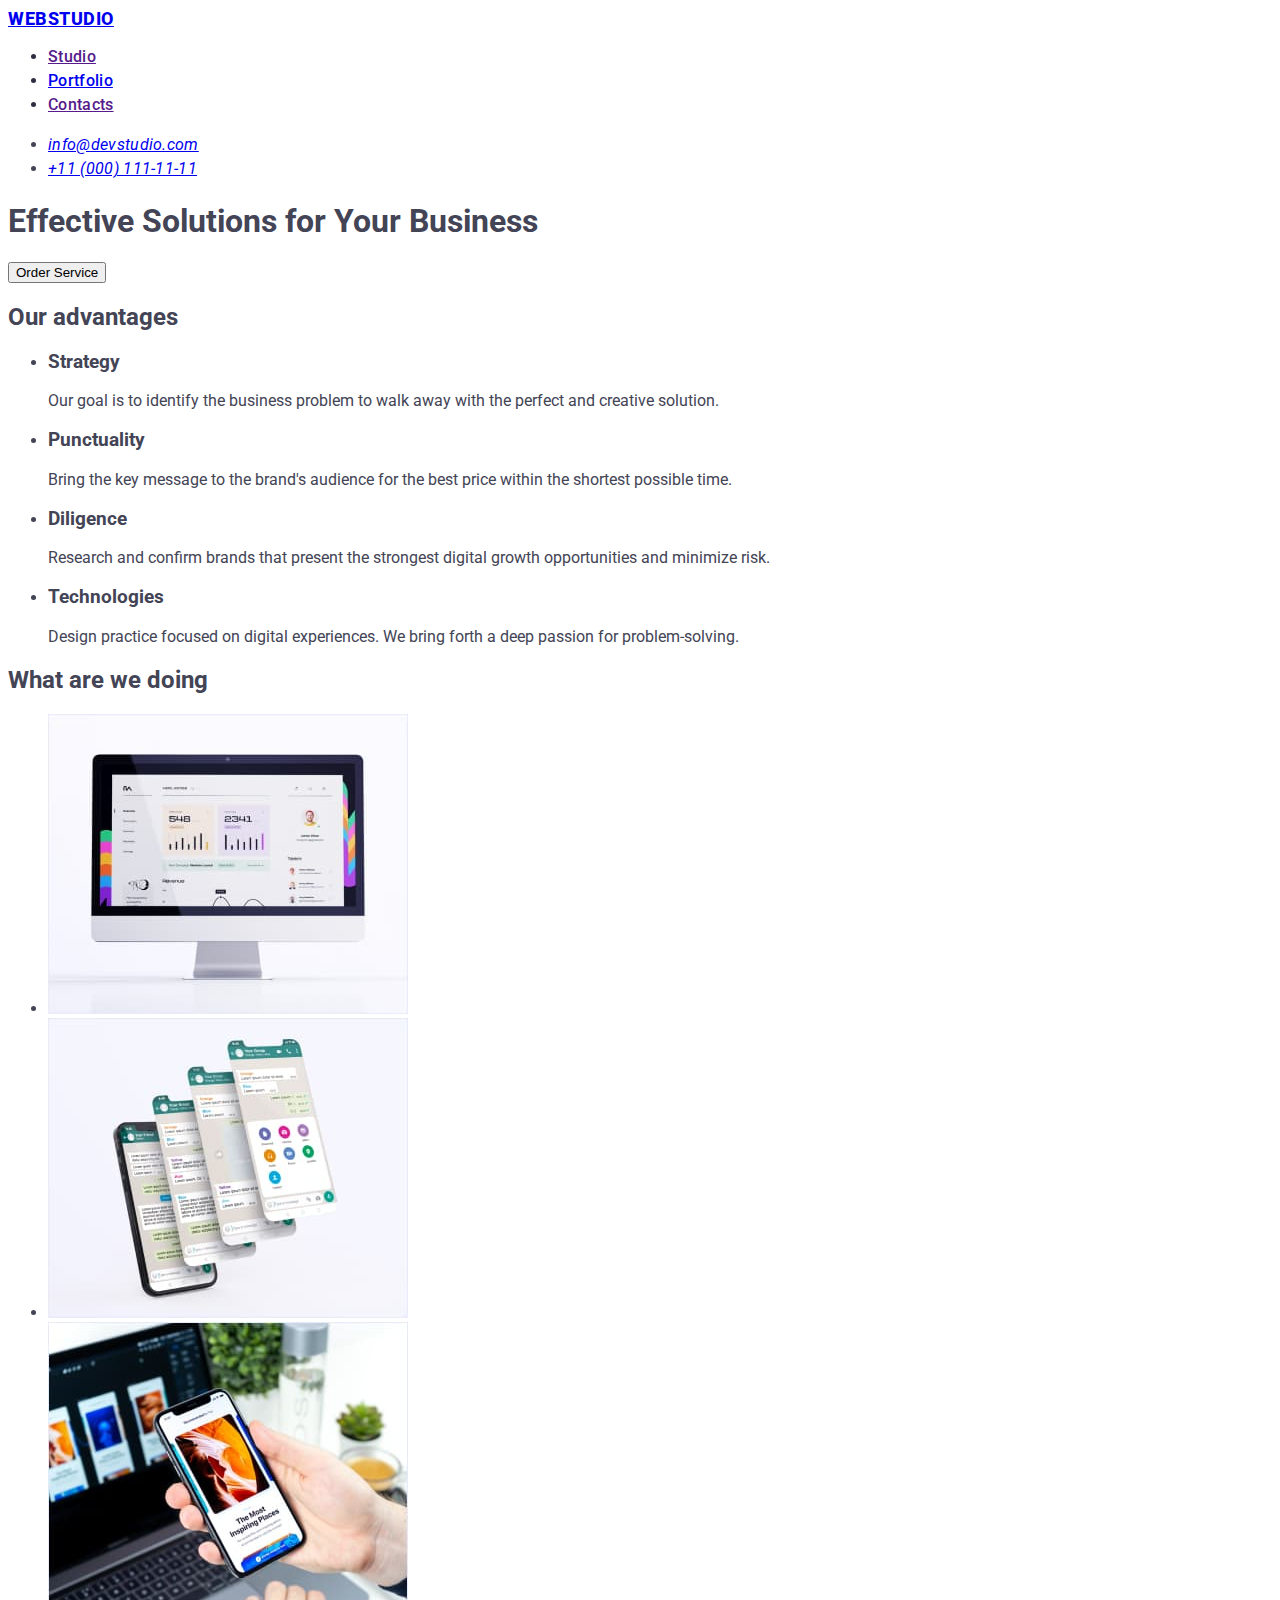
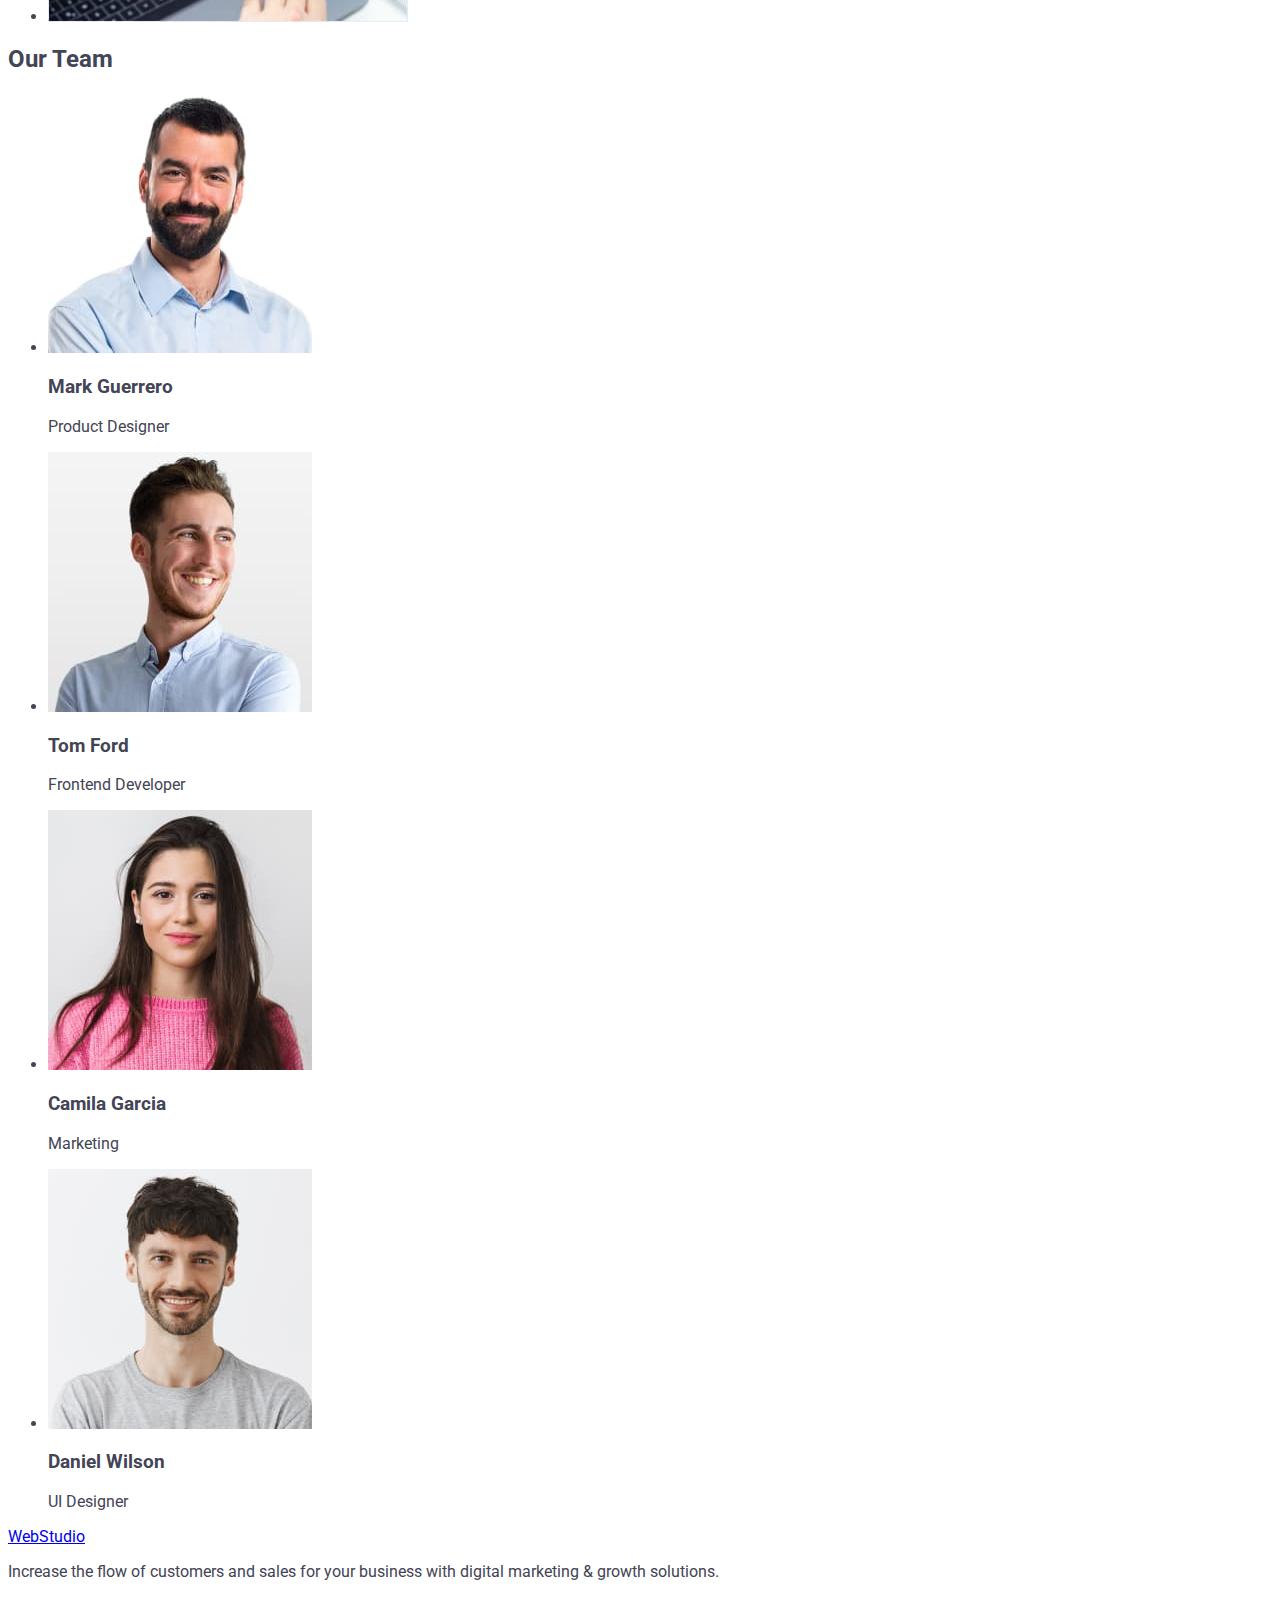
==== index.html @ d4ea9a8d "m" ====
<!DOCTYPE html>
<html lang="en">
  <head>
    <meta charset="UTF-8" />
    <meta http-equiv="X-UA-Compatible" content="IE=edge" />
    <meta name="viewport" content="width=device-width, initial-scale=1.0" />
    <link rel="preconnect" href="https://fonts.googleapis.com" />
    <link rel="preconnect" href="https://fonts.gstatic.com" crossorigin />
    <link
      href="https://fonts.googleapis.com/css2?family=Raleway:wght@800&family=Roboto:wght@400;500;700&display=swap"
      rel="stylesheet"
    />
    <link rel="stylesheet" href="./css/styles.css" />
    <title>Studio</title>
  </head>
  <body>
    <!-- Header -->
    <header class="header">
      <nav class="header-nav">
        <a class="logo" href="./index.html">Web <span>Studio</span> </a>
        <ul class="header-list-nav">
          <li class="header-list-item link">
            <a href=""> Studio </a>
          </li>
          <li class="header-list-item link">
            <a href="./portfolio.html">Portfolio</a>
          </li>
          <li class="header-list-item link"><a href="">Contacts</a></li>
        </ul>
      </nav>
      <address class="adress">
        <ul class="list-adress">
          <li class="adress-item">
            <a href="mailto:info@devstudio.com">info@devstudio.com</a>
          </li>
          <li class="adress-item">
            <a href="tel:+110001111111">+11 (000) 111-11-11</a>
          </li>
        </ul>
      </address>
    </header>

    <main>
      <!-- section 1 -->
      <section class="solutions">
        <h1 class="solutions-title">Effective Solutions for Your Business</h1>

        <button class="solutions-btn" type="button">Order Service</button>
      </section>

      <!-- section 2 -->
      <section class="advantages">
        <h2 class="advantages-main-title">Our advantages</h2>
        <ul class="advantages-list">
          <li class="advantages-list-item">
            <h3 class="advantages-title">Strategy</h3>
            <p class="advantages-text">
              Our goal is to identify the business problem to walk away with the
              perfect and creative solution.
            </p>
          </li>
          <li class="advantages-list-item">
            <h3 class="advantages-title">Punctuality</h3>
            <p class="advantages-text">
              Bring the key message to the brand's audience for the best price
              within the shortest possible time.
            </p>
          </li>
          <li class="advantages-list-item">
            <h3 class="advantages-title">Diligence</h3>
            <p class="advantages-text">
              Research and confirm brands that present the strongest digital
              growth opportunities and minimize risk.
            </p>
          </li>
          <li class="advantages-list-item">
            <h3 class="advantages-title">Technologies</h3>
            <p class="advantages-text">
              Design practice focused on digital experiences. We bring forth a
              deep passion for problem-solving.
            </p>
          </li>
        </ul>
      </section>

      <!-- section 3 -->

      <section class="tasks">
        <h2>What are we doing</h2>
        <ul class="tasks-list">
          <li class="tasks-list-item">
            <img
              class="tasks-img"
              src="./images/img1.jpg-sq.jpg"
              alt="Picture of a computer."
              width="360"
            />
          </li>
          <li class="tasks-list-item">
            <img
              class="tasks-img"
              src="./images/img2-sq.jpg"
              alt="Picture of a mobile phone."
              width="360"
            />
          </li>
          <li class="tasks-list-item">
            <img
              class="tasks-img"
              src="./images/img3-sq.jpg"
              alt="Picture of a device."
              width="360"
            />
          </li>
        </ul>
      </section>
      <!-- section 4 -->
      <section class="team">
        <h2 class="team-main-title">Our Team</h2>
        <ul class="team-list">
          <li class="team-list-item">
            <img
              class="team-img"
              src="./images/pic1.jpg"
              alt="Worker Mark Guerrero"
              width="264"
            />
            <h3 class="team-item">Mark Guerrero</h3>
            <p class="team-text">Product Designer</p>
          </li>
          <li class="team-list-item">
            <img
              class="team-img"
              src="./images/pic2.jpg"
              alt="Worker Tom Ford"
              width="264"
            />

            <h3 class="team-item">Tom Ford</h3>
            <p class="team-text">Frontend Developer</p>
          </li>
          <li class="team-list-item">
            <img
              class="team-img"
              src="./images/pic3.jpg"
              alt="Worker Camila Garcia"
              width="264"
            />
            <h3 class="team-item">Camila Garcia</h3>

            <p class="team-text">Marketing</p>
          </li>
          <li class="team-list-item">
            <img
              class="team-img"
              src="./images/pic4.jpg"
              alt="Worker Daniel Wilson"
              width="264"
            />

            <h3 class="team-item">Daniel Wilson</h3>
            <p class="team-text">UI Designer</p>
          </li>
        </ul>
      </section>
    </main>

    <footer>
      <a href="./index.html">WebStudio</a>
      <p>
        Increase the flow of customers and sales for your business with digital
        marketing & growth solutions.
      </p>
    </footer>
  </body>
</html>
---- css/styles.css ----
body{
    font-family: "Roboto", sans-serif;
    color: #434455;

}

.logo{
    font-family: 'Raleway' sans-serif;
        font-style: normal;
        font-weight: 800;
        font-size: 18px;
        line-height: 1.17;
        display: flex;
        align-items: center;
        letter-spacing: 0.03em;
        text-transform: uppercase;
}

.link{ text-decoration: none}
.header {}

.header-nav {}

.header-list-nav {}

.header-list-item {font-weight: 500;
    font-size: 16px;
    line-height: 1.5;
    letter-spacing: 0.02em;
    color: #2E2F42;}

.adress {}

.list-adress {}

.adress-item {font-weight: 400;
    font-size: 16px;
    line-height: 1.5;
     letter-spacing: 0.02em;
     color: #434455;}
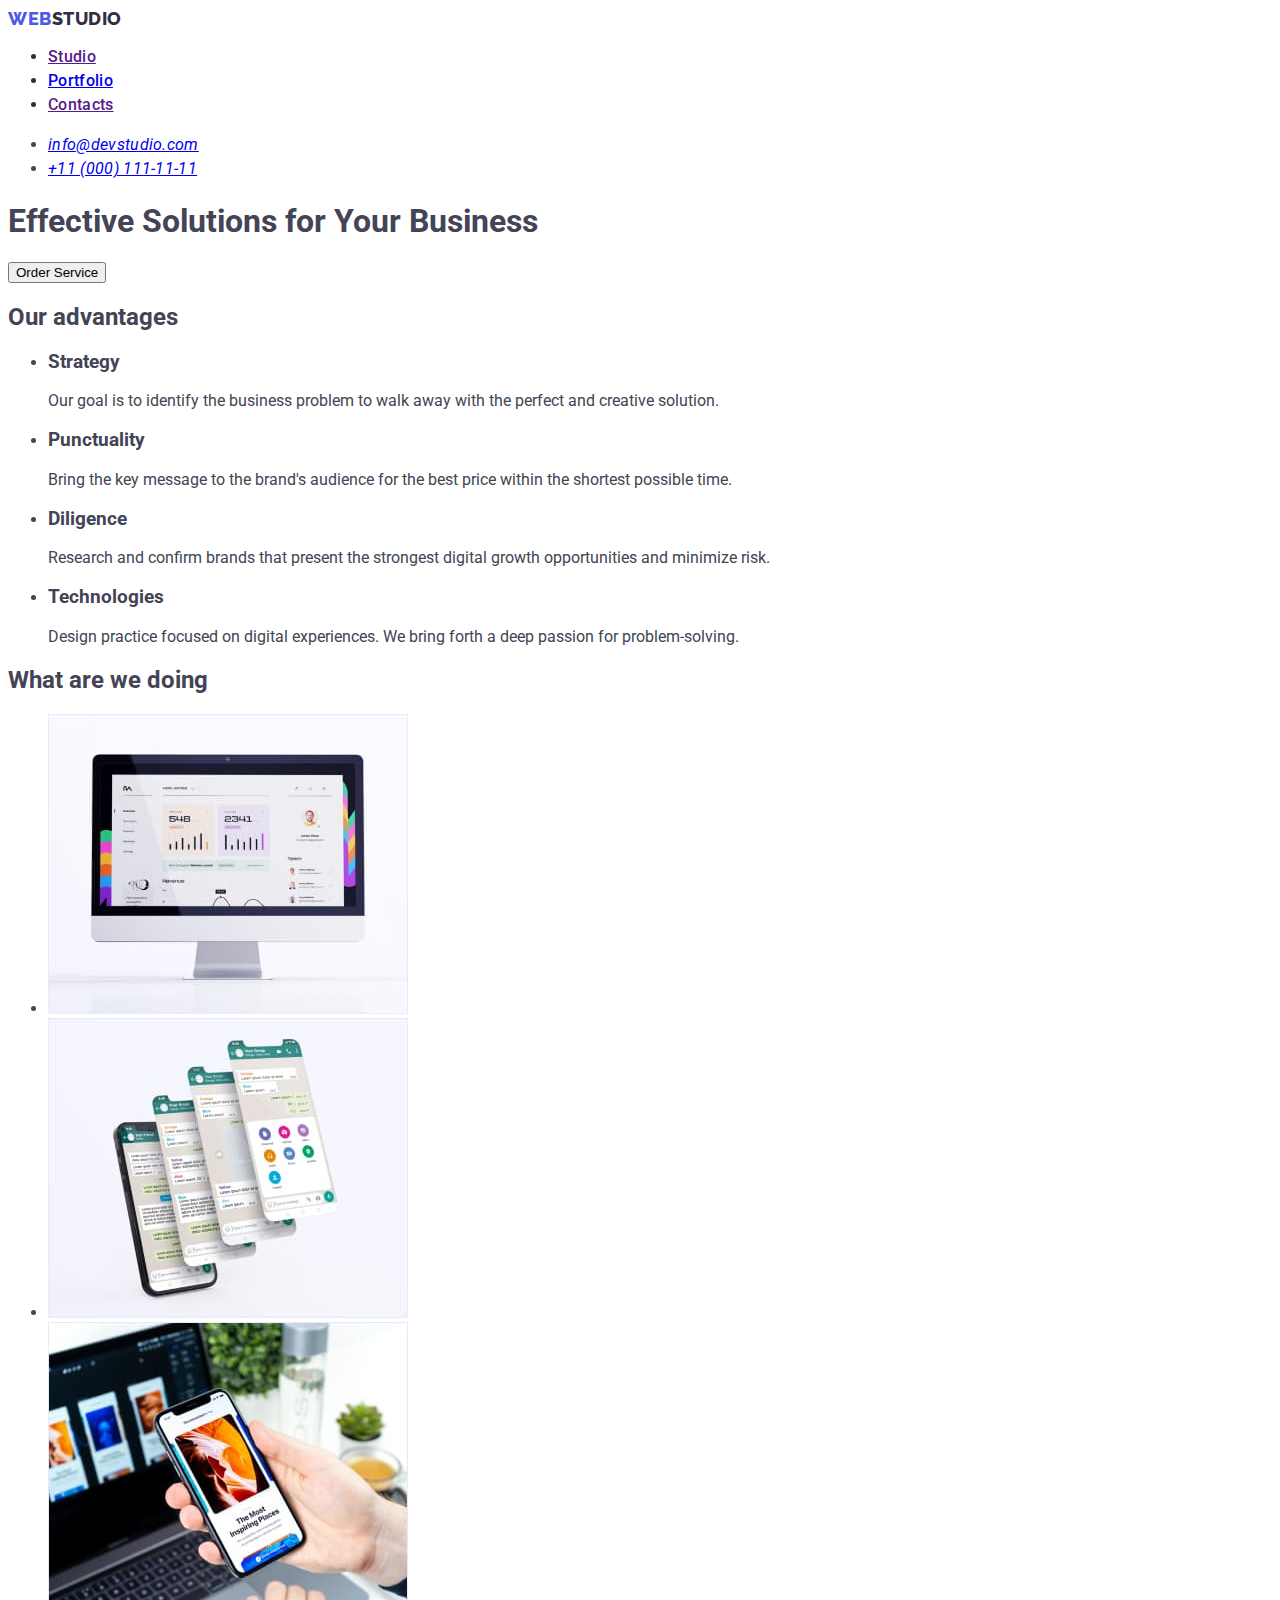
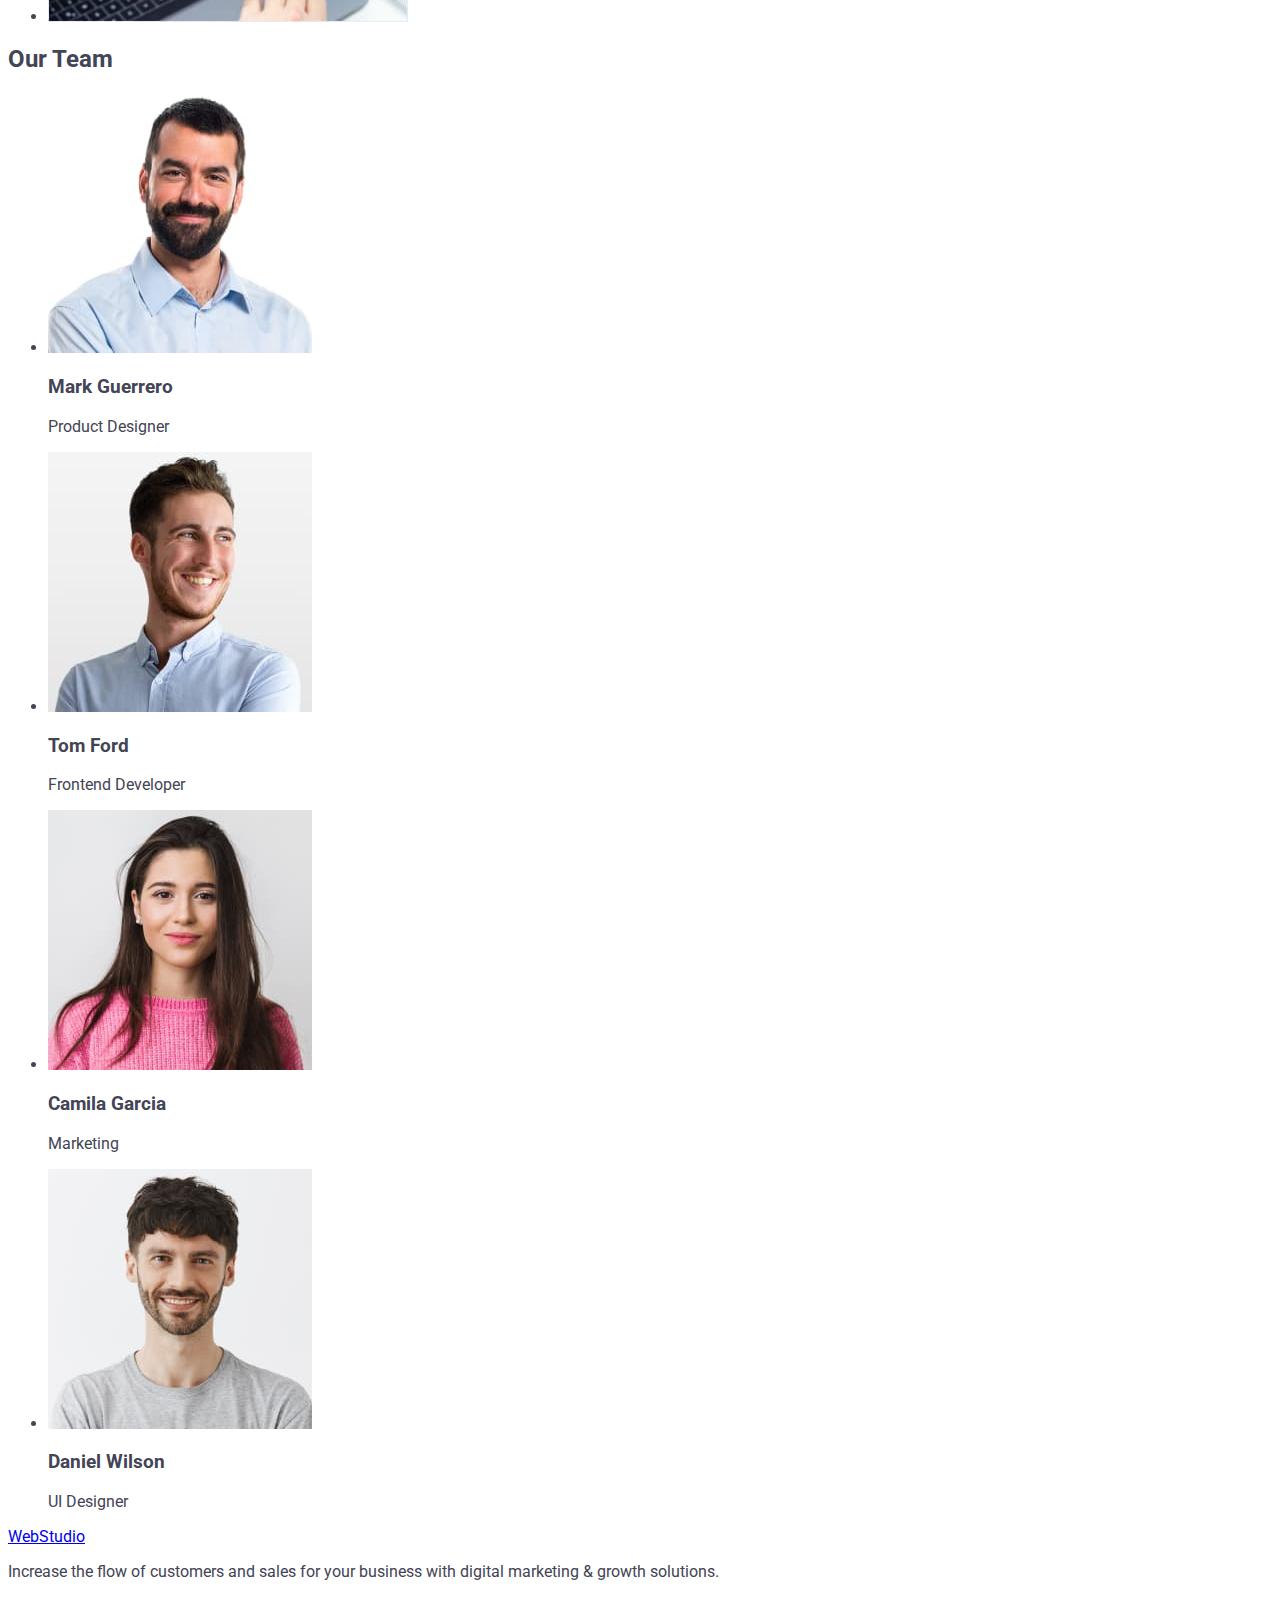
==== commit c0fc54ec: "k" ====
--- a/index.html
+++ b/index.html
@@ -16,8 +16,10 @@
   <body>
     <!-- Header -->
     <header class="header">
-      <nav class="header-nav">
-        <a class="logo" href="./index.html">Web <span>Studio</span> </a>
+      <nav class="header-nav list">
+        <a class="logo link" href="./index.html"
+          >Web <span class="studio-span">Studio</span>
+        </a>
         <ul class="header-list-nav">
           <li class="header-list-item link">
             <a href=""> Studio </a>
@@ -28,6 +30,7 @@
           <li class="header-list-item link"><a href="">Contacts</a></li>
         </ul>
       </nav>
+
       <address class="adress">
         <ul class="list-adress">
           <li class="adress-item">
--- a/css/styles.css
+++ b/css/styles.css
@@ -3,9 +3,11 @@
     color: #434455;
 
 }
+:root { --add-color:#4d5ae5}
+:root {--main-color:#2e2f42}
 
 .logo{
-    font-family: 'Raleway' sans-serif;
+    font-family: 'Raleway', sans-serif;
         font-style: normal;
         font-weight: 800;
         font-size: 18px;
@@ -14,8 +16,10 @@
         align-items: center;
         letter-spacing: 0.03em;
         text-transform: uppercase;
+        color: var(--add-color);
 }
-
+.studio-span{color: var(--main-color);}
+.list{list-style: none}
 .link{ text-decoration: none}
 .header {}
 
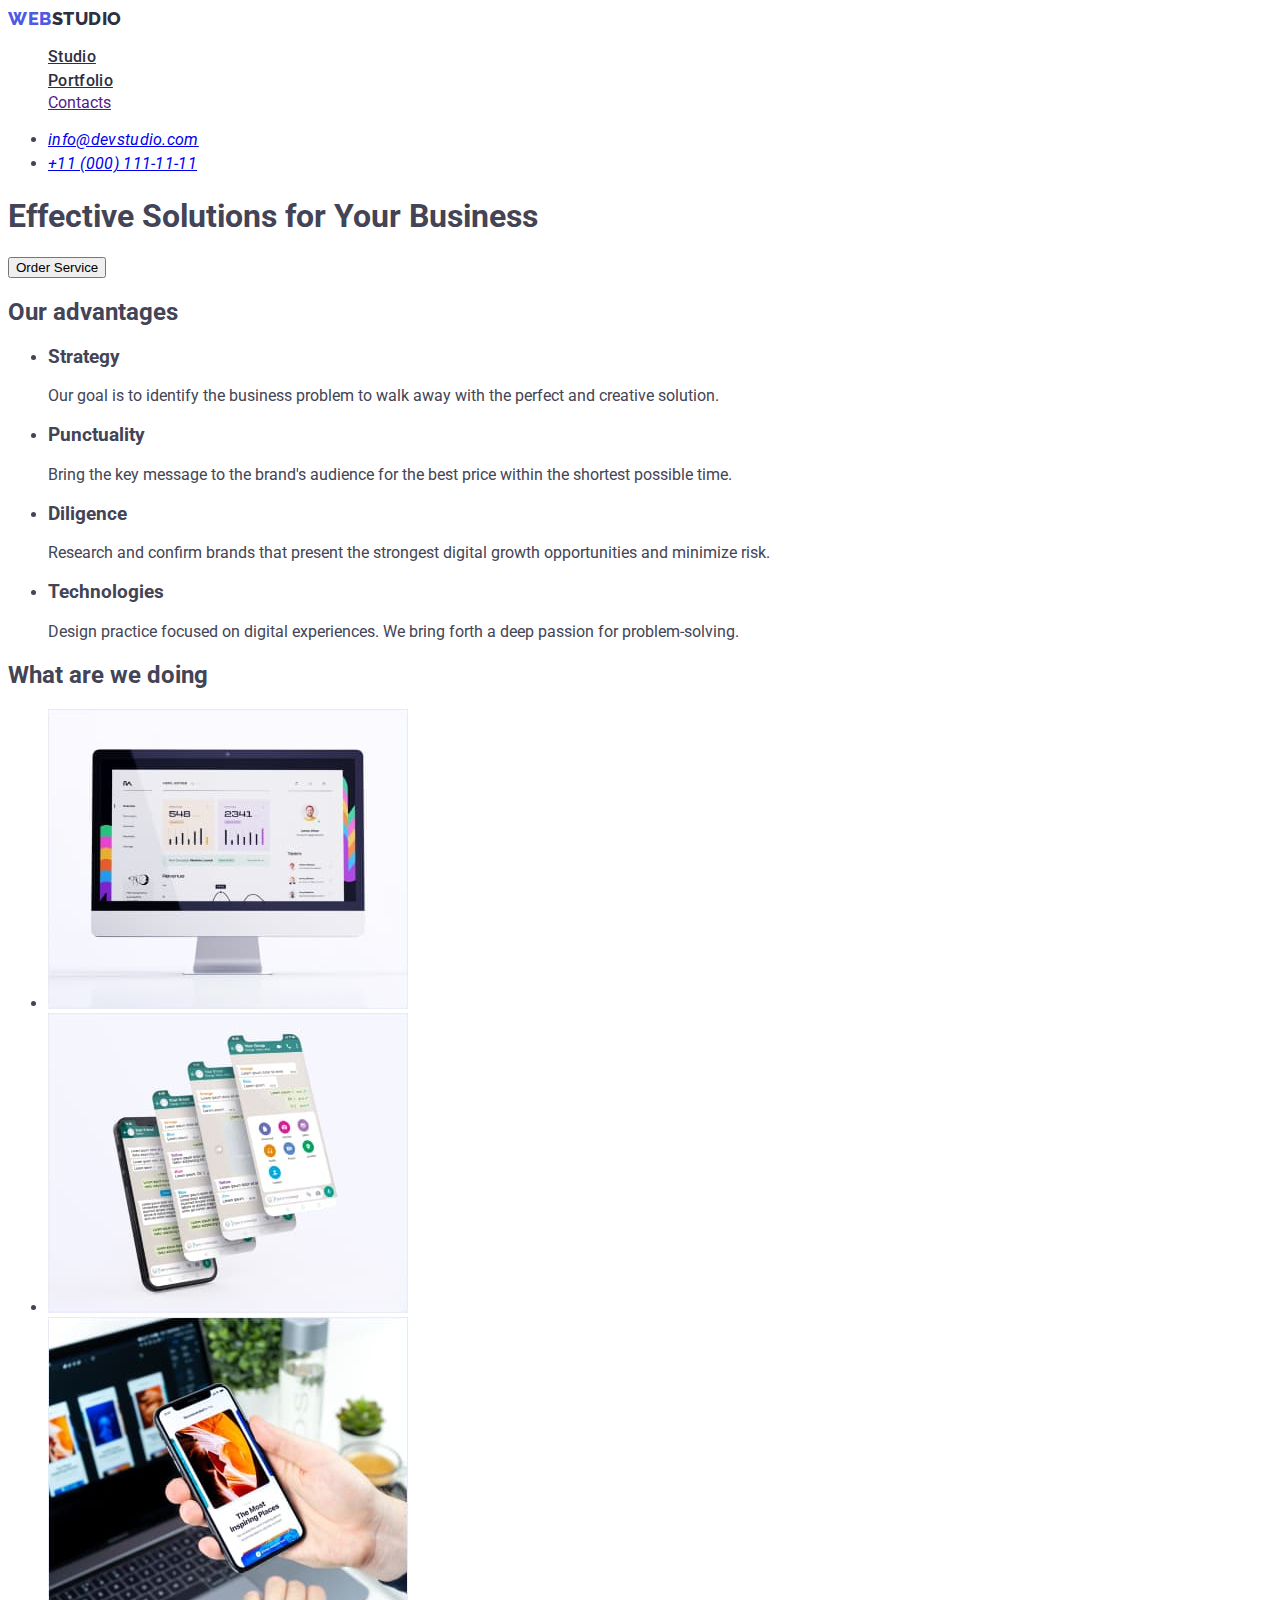
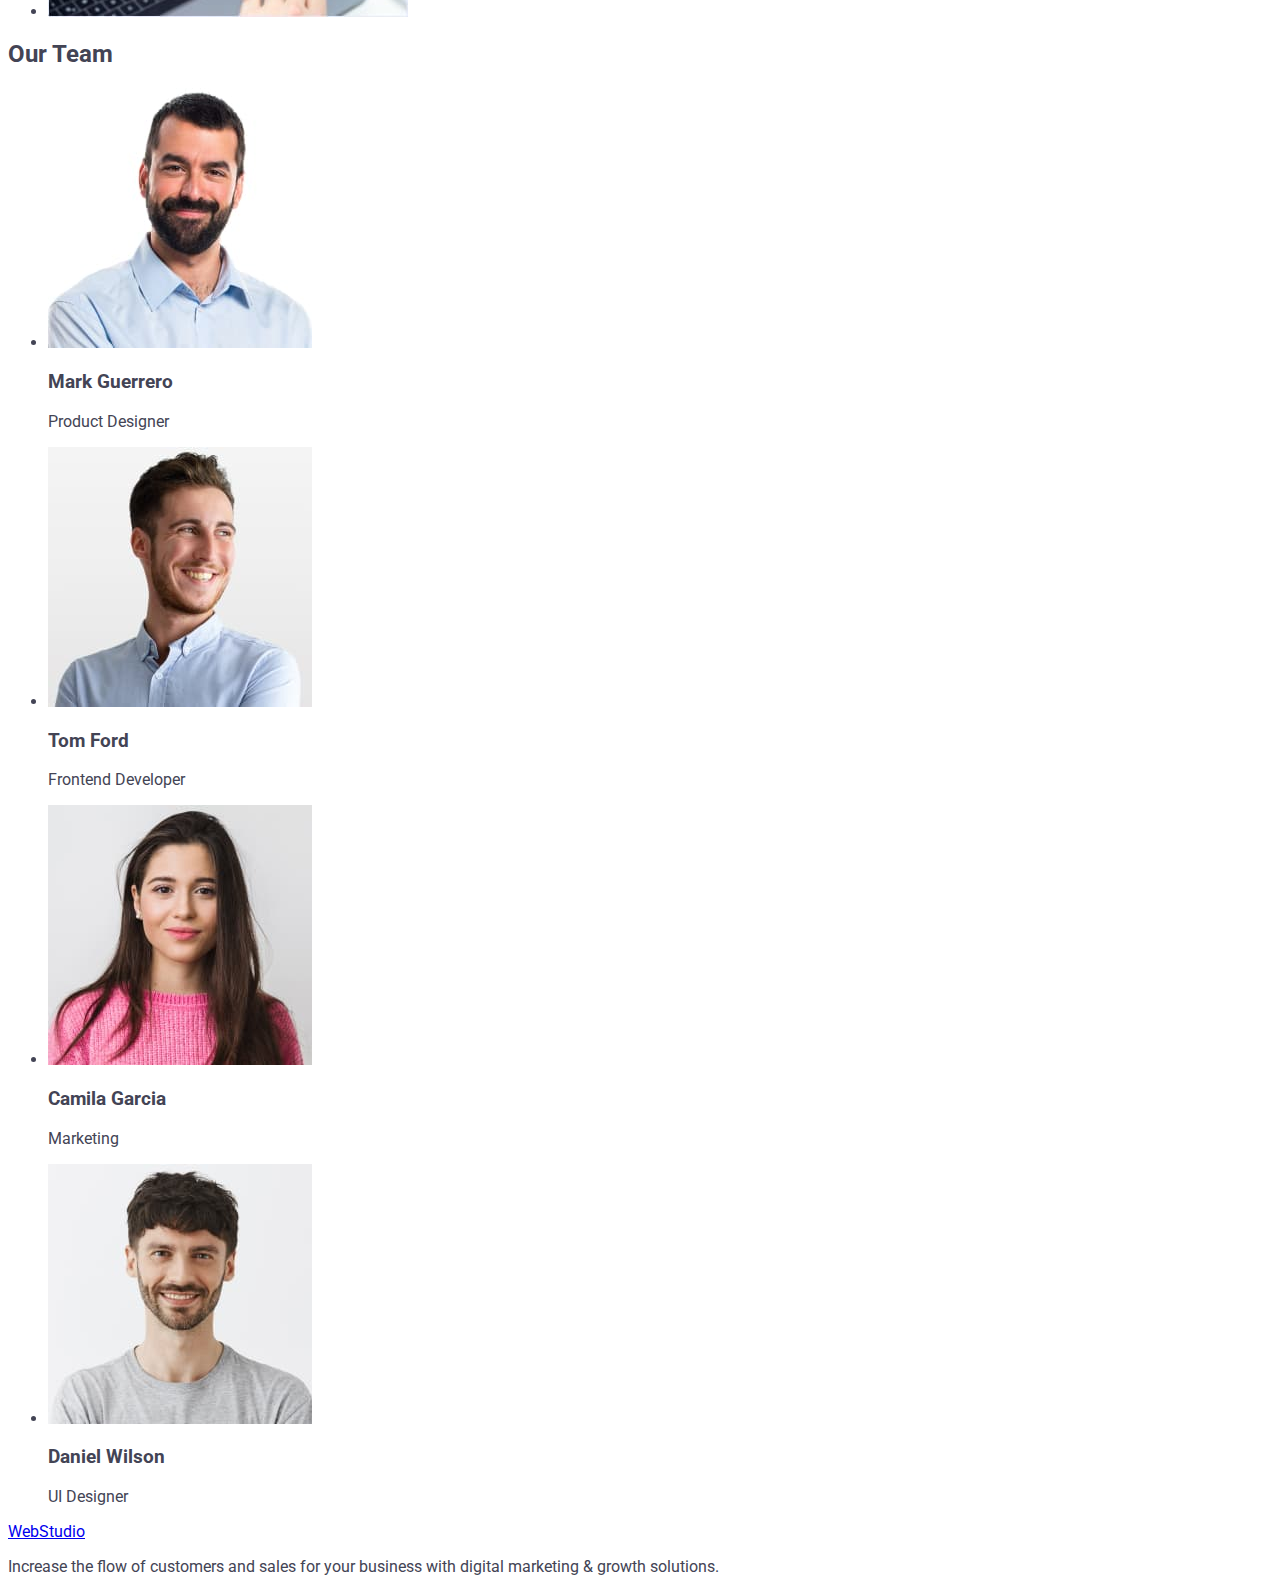
==== commit 5c474ead: "Update index.html" ====
--- a/index.html
+++ b/index.html
@@ -16,16 +16,16 @@
   <body>
     <!-- Header -->
     <header class="header">
-      <nav class="header-nav list">
+      <nav class="header-nav">
         <a class="logo link" href="./index.html"
-          >Web <span class="studio-span">Studio</span>
+          >Web <span class="studio-span link">Studio</span>
         </a>
-        <ul class="header-list-nav">
+        <ul class="header-list-nav list">
           <li class="header-list-item link">
-            <a href=""> Studio </a>
+            <a class="links-nav" href="./index.html"> Studio </a>
           </li>
           <li class="header-list-item link">
-            <a href="./portfolio.html">Portfolio</a>
+            <a class="links-nav" href="./portfolio.html">Portfolio</a>
           </li>
           <li class="header-list-item link"><a href="">Contacts</a></li>
         </ul>
--- a/css/styles.css
+++ b/css/styles.css
@@ -27,11 +27,16 @@
 
 .header-list-nav {}
 
-.header-list-item {font-weight: 500;
+.header-list-nav:hover{color: #404bbf}
+
+
+
+.links-nav {
+font-weight: 500;
     font-size: 16px;
     line-height: 1.5;
-    letter-spacing: 0.02em;
-    color: #2E2F42;}
+     letter-spacing: 0.02em;
+ color: #2E2F42;}
 
 .adress {}
 
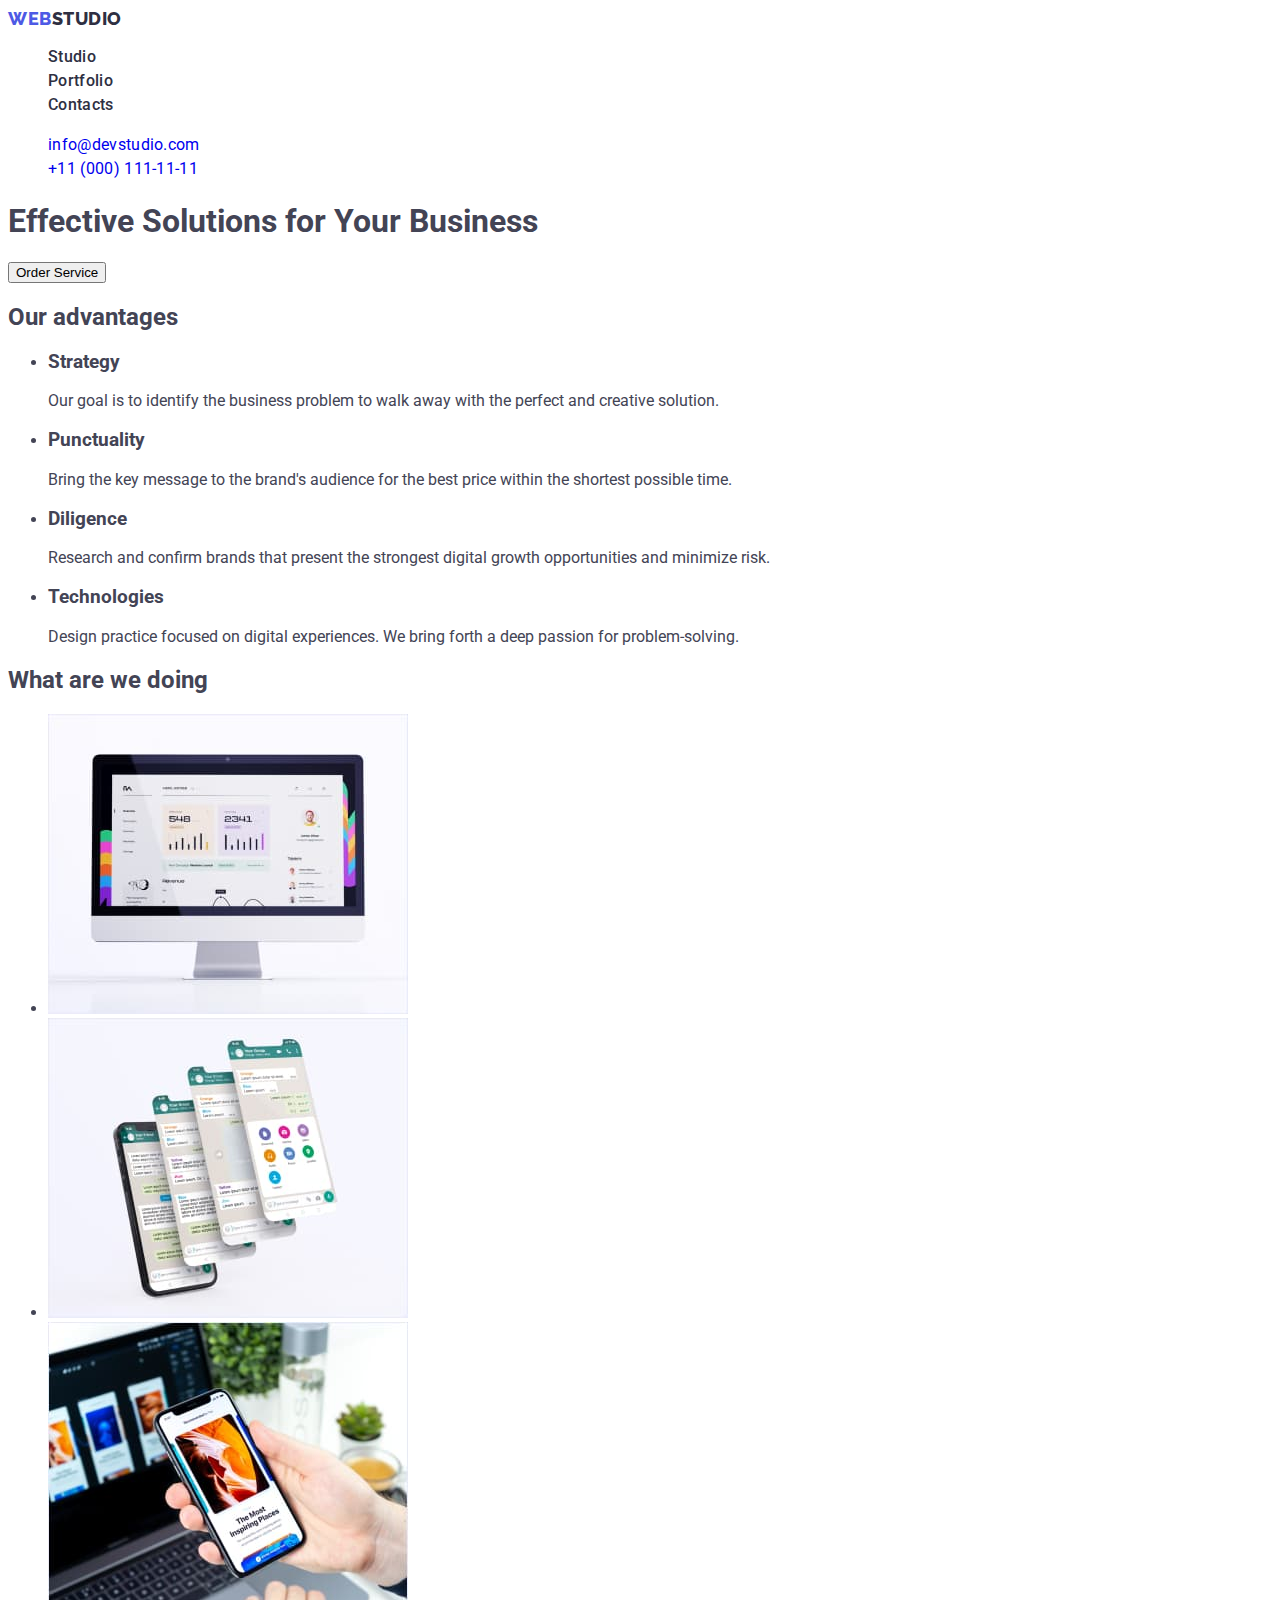
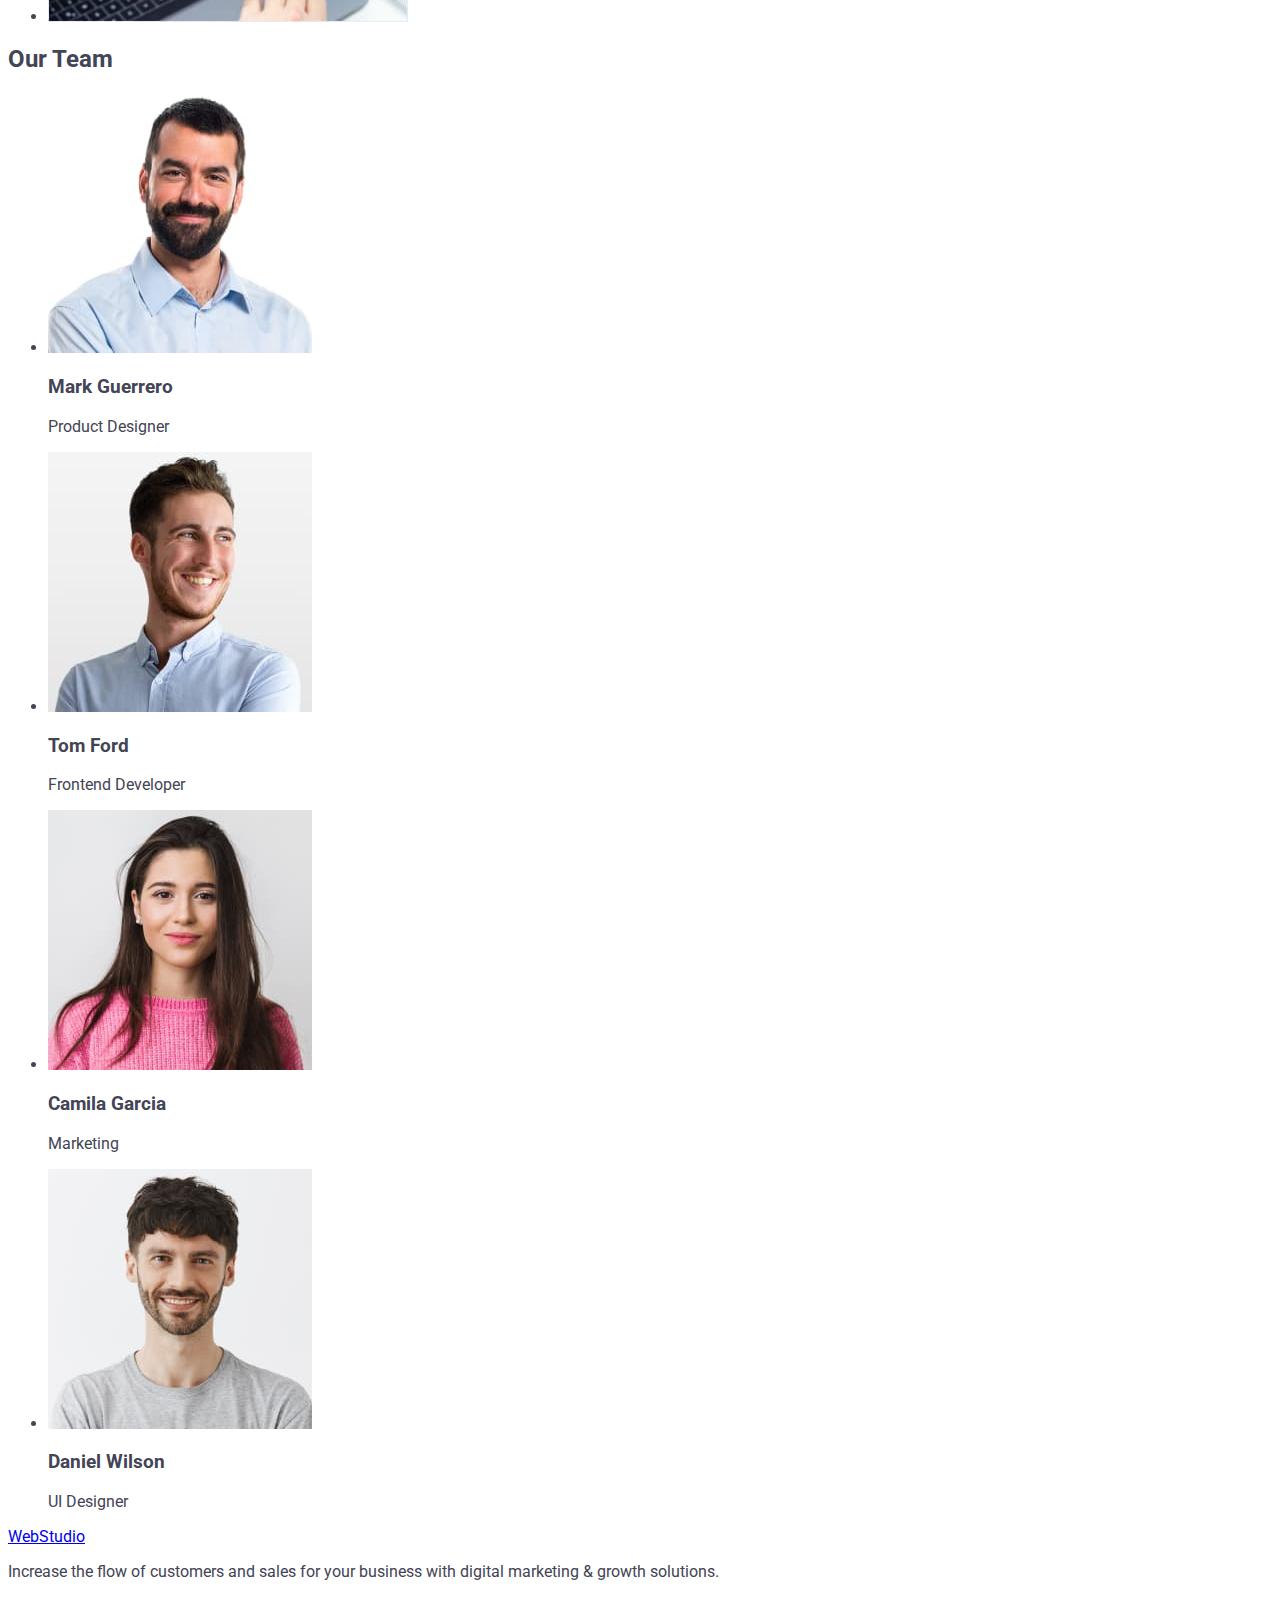
==== commit 8dbe1a8b: "a" ====
--- a/index.html
+++ b/index.html
@@ -20,24 +20,30 @@
         <a class="logo link" href="./index.html"
           >Web <span class="studio-span link">Studio</span>
         </a>
-        <ul class="header-list-nav list">
+        <ul class="header-list-nav list hov">
           <li class="header-list-item link">
-            <a class="links-nav" href="./index.html"> Studio </a>
+            <a class="links-nav link" href="./index.html"> Studio </a>
           </li>
           <li class="header-list-item link">
-            <a class="links-nav" href="./portfolio.html">Portfolio</a>
+            <a class="links-nav link" href="./portfolio.html">Portfolio</a>
           </li>
-          <li class="header-list-item link"><a href="">Contacts</a></li>
+          <li class="header-list-item link">
+            <a class="links-nav link" href="">Contacts</a>
+          </li>
         </ul>
       </nav>
 
       <address class="adress">
-        <ul class="list-adress">
+        <ul class="list-adress list">
           <li class="adress-item">
-            <a href="mailto:info@devstudio.com">info@devstudio.com</a>
+            <a class="adress-link link" href="mailto:info@devstudio.com"
+              >info@devstudio.com</a
+            >
           </li>
           <li class="adress-item">
-            <a href="tel:+110001111111">+11 (000) 111-11-11</a>
+            <a class="adress-link link" href="tel:+110001111111"
+              >+11 (000) 111-11-11</a
+            >
           </li>
         </ul>
       </address>
--- a/css/styles.css
+++ b/css/styles.css
@@ -27,7 +27,7 @@
 
 .header-list-nav {}
 
-.header-list-nav:hover{color: #404bbf}
+.hov:hover :focus{color:#404bbf}
 
 
 
@@ -38,12 +38,15 @@
      letter-spacing: 0.02em;
  color: #2E2F42;}
 
-.adress {}
+.adress {font-style: normal}
+.adress-list{
 
+}
 .list-adress {}
 
 .adress-item {font-weight: 400;
     font-size: 16px;
     line-height: 1.5;
      letter-spacing: 0.02em;
-     color: #434455;}+     color: #434455;}
+     .adress-item:hover,:focus{color: #404bbf}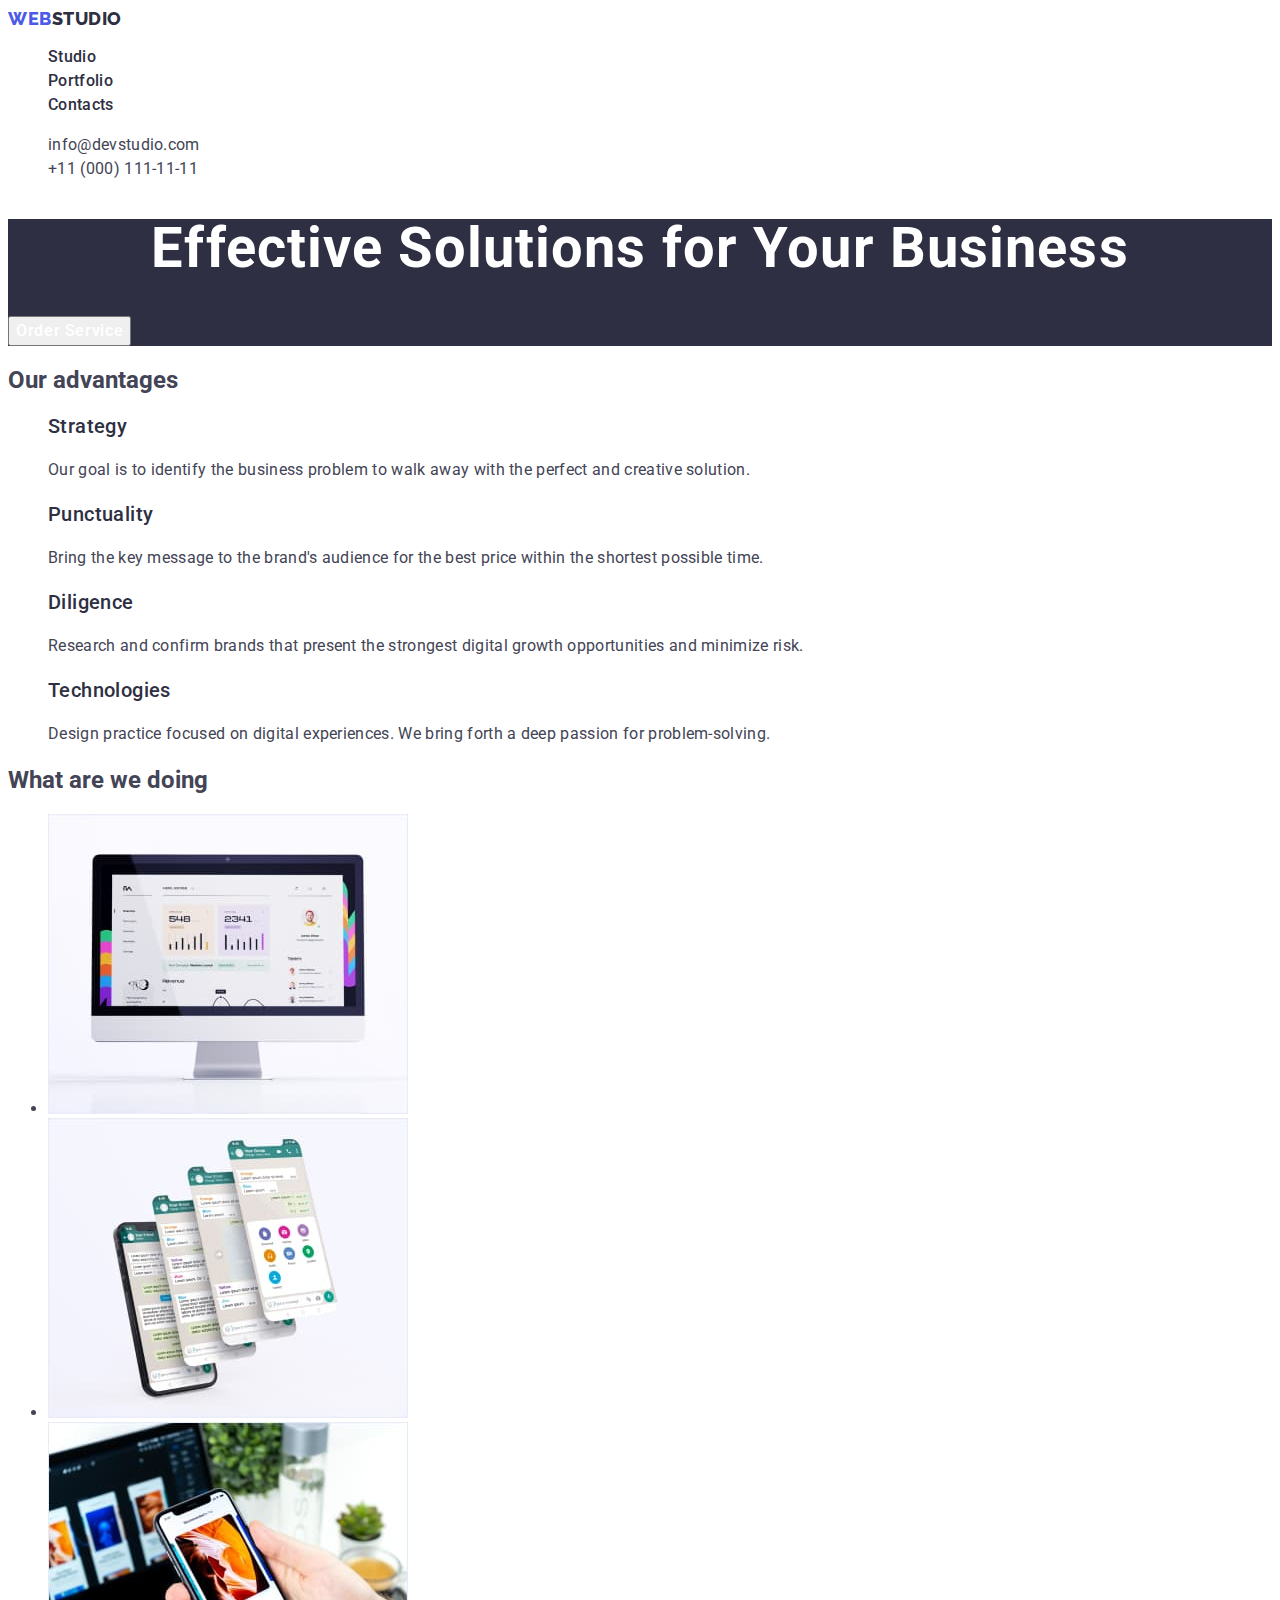
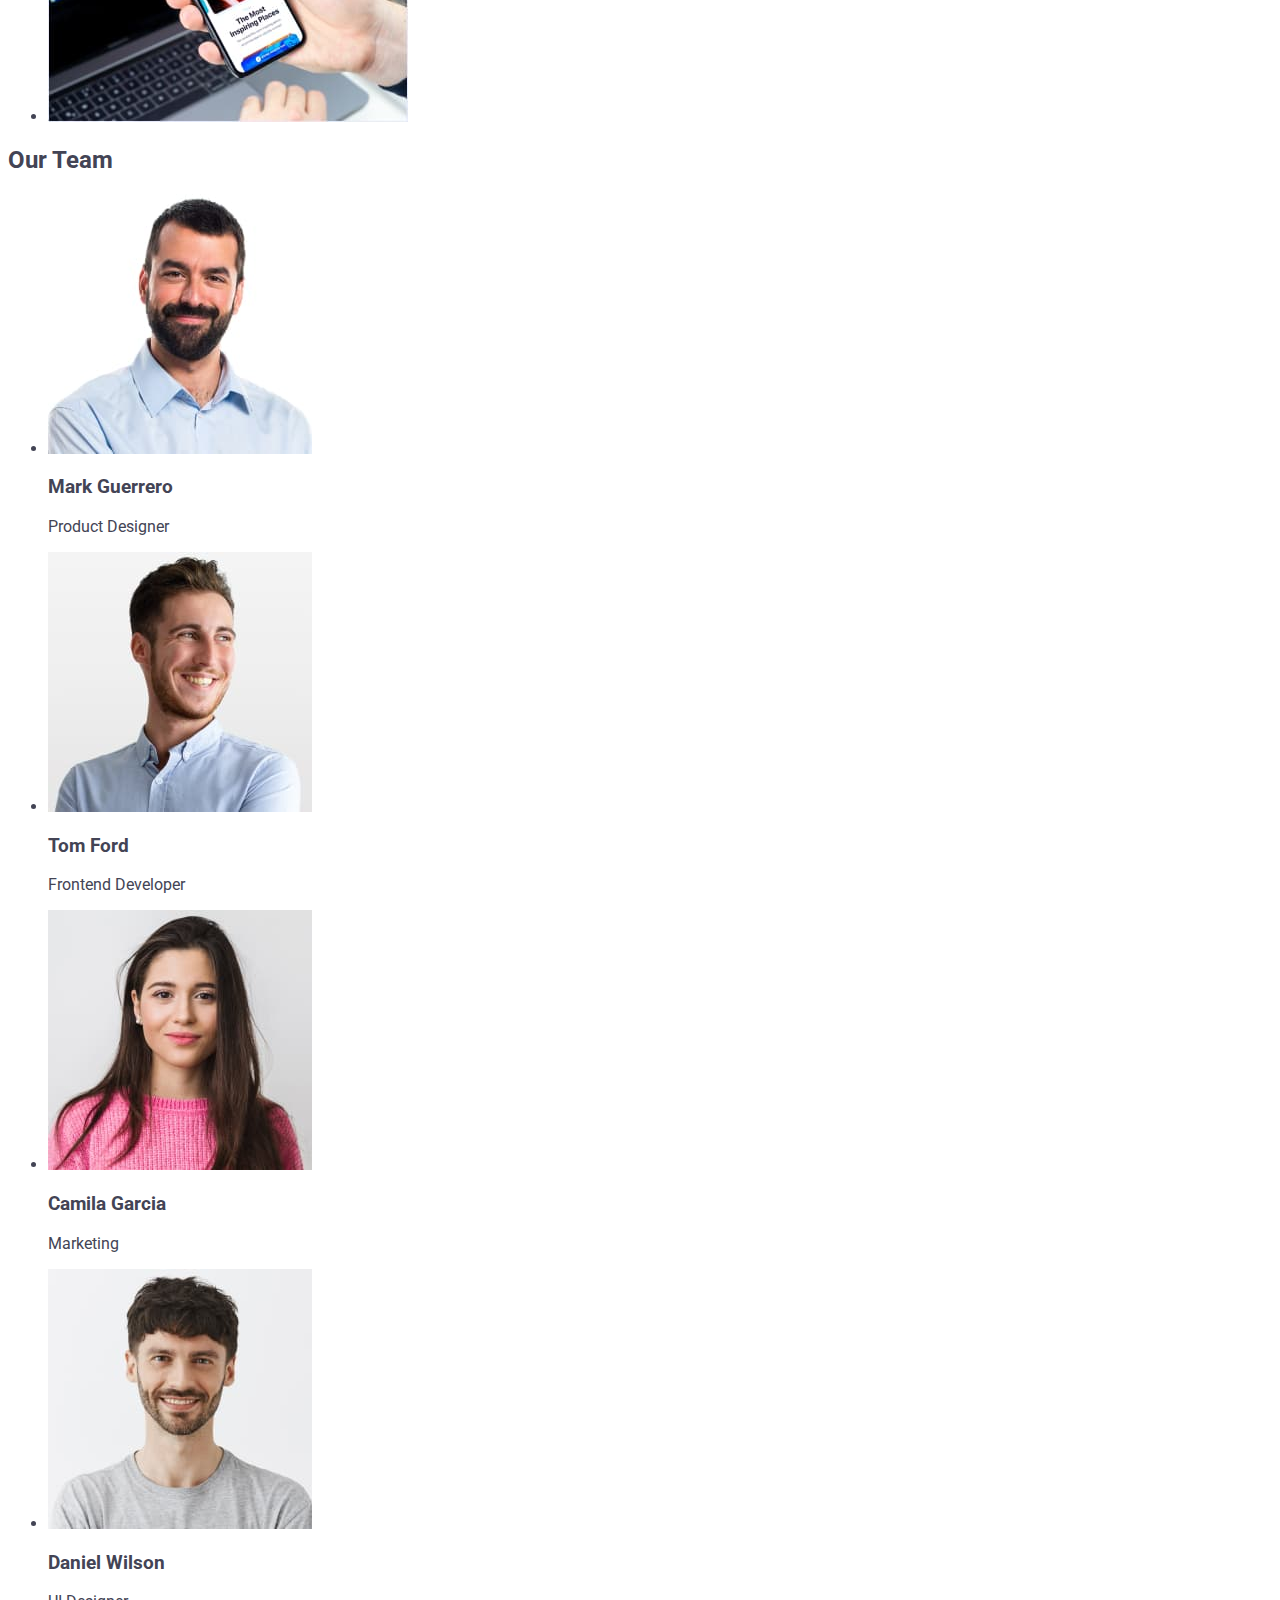
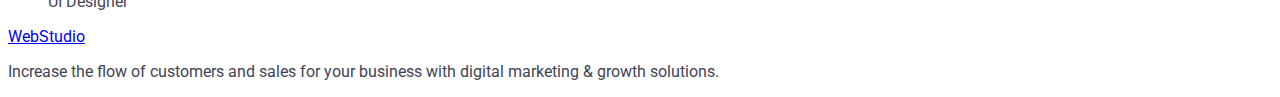
==== commit cb333a4a: "d" ====
--- a/index.html
+++ b/index.html
@@ -59,8 +59,8 @@
 
       <!-- section 2 -->
       <section class="advantages">
-        <h2 class="advantages-main-title">Our advantages</h2>
-        <ul class="advantages-list">
+        <h2 class="advantages-main-title hidden">Our advantages</h2>
+        <ul class="advantages-list list">
           <li class="advantages-list-item">
             <h3 class="advantages-title">Strategy</h3>
             <p class="advantages-text">
--- a/css/styles.css
+++ b/css/styles.css
@@ -5,6 +5,9 @@
 }
 :root { --add-color:#4d5ae5}
 :root {--main-color:#2e2f42}
+:root{--link-color:#434455}
+:root{--background-color:#2e2f42}
+
 
 .logo{
     font-family: 'Raleway', sans-serif;
@@ -37,6 +40,8 @@
     line-height: 1.5;
      letter-spacing: 0.02em;
  color: #2E2F42;}
+ .links-nav:hover{color:#404bbf}
+ .links-nav:focus{color: #404bbf}
 
 .adress {font-style: normal}
 .adress-list{
@@ -49,4 +54,49 @@
     line-height: 1.5;
      letter-spacing: 0.02em;
      color: #434455;}
-     .adress-item:hover,:focus{color: #404bbf}+
+     .adress-link:hover{color: #404bbf}
+     .adress-link:focus{color: #404bbf}
+         
+     .adress-link{color: var(--link-color);}
+
+     /* SECTION ONE */
+         .solutions {background-color: var(--background-color);}
+    
+         .solutions-title {font-weight: 700;
+            font-size: 56px;
+            line-height: 1.07;text-align: center;
+            letter-spacing: 0.02em;color: #FFFFFF;}
+    
+         .solutions-btn {font-family: "Roboto", sans-serif;
+            font-weight: 500;
+            font-size: 16px;
+            line-height: 1.5; display: flex;
+            align-items: center;
+            letter-spacing: 0.04em;
+            cursor: pointer;
+             color: #FFFFFF;}
+
+/* SECTION TWO */
+
+.advantages-main-title {}
+            
+.hidden {}
+            
+.advantages-list {}
+            
+.list {}
+            
+.advantages-list-item {}
+            
+.advantages-title {font-weight: 500;
+    font-size: 20px;
+    line-height: 1.2;
+     letter-spacing: 0.02em;
+    color: #2E2F42;}
+            
+ .advantages-text {font-weight: 400;
+    font-size: 16px;
+    line-height: 1.5;
+     letter-spacing: 0.02em;
+    color: #434455;}